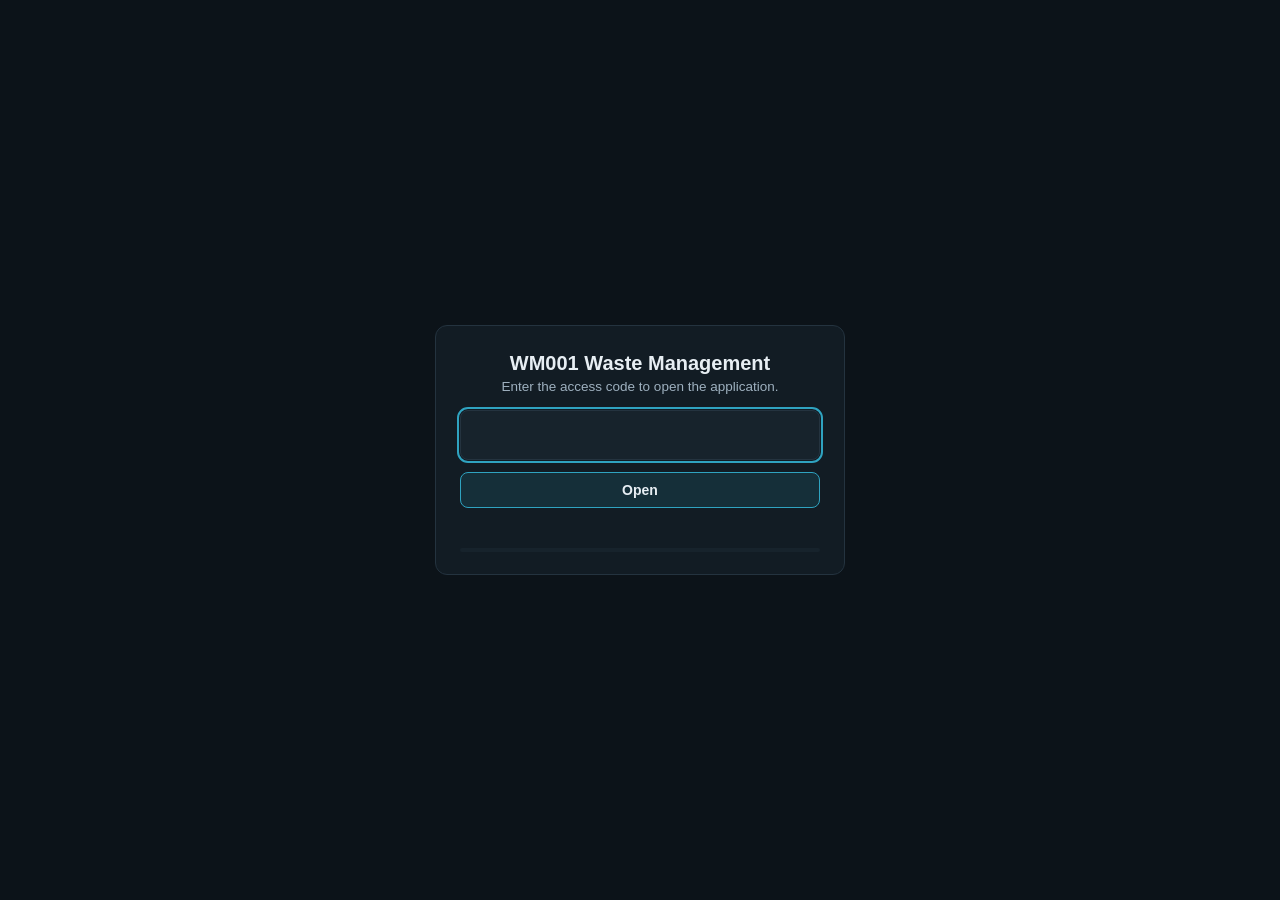
==== index.html @ 1cf49080 "New access code; Actions workflow removed, the site publishes from gh-pages Co-Authored-By: Claude F" ====
<!doctype html><html lang="en"><head><meta charset="utf-8"><meta name="viewport" content="width=device-width,initial-scale=1,viewport-fit=cover">
<meta name="robots" content="noindex,nofollow"><title>WMA · Waste Management Application</title>
<style>
:root{--ground:#0C1319;--panel:#121C24;--panel-2:#17232C;--line:#24333F;--ink:#E7EEF3;--ink-soft:#9EB0BF;--accent:#2FA3C0;--accent-wash:rgba(47,163,192,.14);--sans:Calibri,Carlito,"Segoe UI",sans-serif}
html,body{margin:0;height:100%;background:var(--ground);color:var(--ink);font-family:var(--sans)}
#wma-gate{position:fixed;inset:0;display:flex;align-items:center;justify-content:center;padding:16px}
.g-box{width:100%;max-width:360px;background:var(--panel);border:1px solid var(--line);border-radius:12px;padding:26px 24px 22px;text-align:center}
h1{margin:0 0 4px;font-size:20px;font-weight:700}p{margin:0 0 16px;font-size:13.5px;color:var(--ink-soft)}
input{width:100%;box-sizing:border-box;font:inherit;font-size:24px;letter-spacing:.12em;text-align:center;padding:10px 8px;border-radius:8px;border:1px solid var(--line);background:var(--panel-2);color:var(--ink);-webkit-text-security:disc}
input:focus{outline:2px solid var(--accent);outline-offset:1px}
button{margin-top:12px;width:100%;font:inherit;font-size:14px;font-weight:700;padding:9px;border-radius:8px;cursor:pointer;border:1px solid var(--accent);background:var(--accent-wash);color:var(--ink)}
.g-msg{min-height:18px;margin:10px 0 0;font-size:13px}
.bar{height:4px;background:var(--panel-2);border-radius:2px;margin-top:12px;overflow:hidden}.bar i{display:block;height:100%;width:0;background:var(--accent);transition:width .2s}
</style></head><body>
<div id="wma-gate" role="dialog" aria-modal="true" aria-label="Access code"><form class="g-box" autocomplete="off">
<h1>WM001 Waste Management</h1><p>Enter the access code to open the application.</p>
<input id="wma-gate-in" type="text" maxlength="64" aria-label="Access code" autocomplete="off" autocapitalize="off" spellcheck="false" autofocus>
<button type="submit">Open</button><div class="g-msg" id="wma-gate-msg" aria-live="polite"></div><div class="bar"><i id="wma-bar"></i></div></form></div>
<script>
(function(){
  var META={"salt":"086ef7ae297b813e1521a6144d39bb39","iv":"a60ca678e4f509360edc34fc","rounds":310000,"bytes":10340080,"plain":21023998}, CHECK="81a6bc73202f432c728333cc60dec14f70149c7bf97f2c5af4849232c4ac1d1c";
  var form=document.querySelector("form"), inp=document.getElementById("wma-gate-in"), msg=document.getElementById("wma-gate-msg"), bar=document.getElementById("wma-bar");
  var n=0, wait=0, busy=false, blob=null;
  function hex2buf(h){ var a=new Uint8Array(h.length/2); for(var i=0;i<a.length;i++) a[i]=parseInt(h.substr(i*2,2),16); return a; }
  function hex(buf){ var a=new Uint8Array(buf), s=""; for(var i=0;i<a.length;i++){ s+=("0"+a[i].toString(16)).slice(-2); } return s; }
  function fetchBin(){
    if(blob) return Promise.resolve(blob);
    return fetch("app.bin",{cache:"force-cache"}).then(function(r){
      if(!r.ok) throw new Error("app.bin "+r.status);
      var total=META.bytes, got=0, reader=r.body.getReader(), parts=[];
      function pump(){ return reader.read().then(function(x){ if(x.done){ return; } parts.push(x.value); got+=x.value.length; bar.style.width=Math.min(100,Math.round(70*got/total))+"%"; return pump(); }); }
      return pump().then(function(){ var all=new Uint8Array(got), o=0; parts.forEach(function(p){ all.set(p,o); o+=p.length; }); blob=all; return all; });
    });
  }
  function gunzip(buf){
    if(typeof DecompressionStream!=="function") throw new Error("This browser cannot open the application. Use Chrome, Edge or Safari 16.4 or newer.");
    var ds=new DecompressionStream("gzip"); var w=ds.writable.getWriter(); w.write(buf); w.close();
    return new Response(ds.readable).arrayBuffer();
  }
  form.addEventListener("submit", function(ev){
    ev.preventDefault();
    if(busy) return;
    if(Date.now()<wait){ msg.textContent="Wait a few seconds and try again."; return; }
    var v=(inp.value||"").replace(/\s+/g,"");
    if(!window.crypto||!crypto.subtle){ msg.textContent="This browser cannot check the access code. Use Chrome, Edge or Safari."; return; }
    busy=true; msg.textContent="Checking the code"; bar.style.width="5%";
    crypto.subtle.digest("SHA-256", new TextEncoder().encode("WM001/gate/v1|"+v)).then(function(b){
      if(hex(b)!==CHECK){ throw new Error("bad code"); }
      msg.textContent="Loading the application";
      return fetchBin();
    }).then(function(ct){
      msg.textContent="Opening"; bar.style.width="75%";
      return crypto.subtle.importKey("raw", new TextEncoder().encode(v), "PBKDF2", false, ["deriveKey"]).then(function(km){
        return crypto.subtle.deriveKey({name:"PBKDF2", salt:hex2buf(META.salt), iterations:META.rounds, hash:"SHA-256"}, km, {name:"AES-GCM", length:256}, false, ["decrypt"]);
      }).then(function(key){ return crypto.subtle.decrypt({name:"AES-GCM", iv:hex2buf(META.iv)}, key, ct); });
    }).then(function(gz){ bar.style.width="90%"; return gunzip(gz); }).then(function(buf){
      var html=new TextDecoder().decode(buf);
      bar.style.width="100%";
      document.open(); document.write(html); document.close();
    }).catch(function(e){
      busy=false; bar.style.width="0";
      if(String(e.message)==="bad code"){ n++; inp.value=""; msg.textContent="Access code not recognised."; if(n>=5){ wait=Date.now()+30000; msg.textContent="Too many attempts. Wait 30 seconds."; n=0; } }
      else { msg.textContent=e.message||"Could not open the application."; }
    });
  });
  setTimeout(function(){ try{ inp.focus(); }catch(e){} }, 30);
})();
</script></body></html>
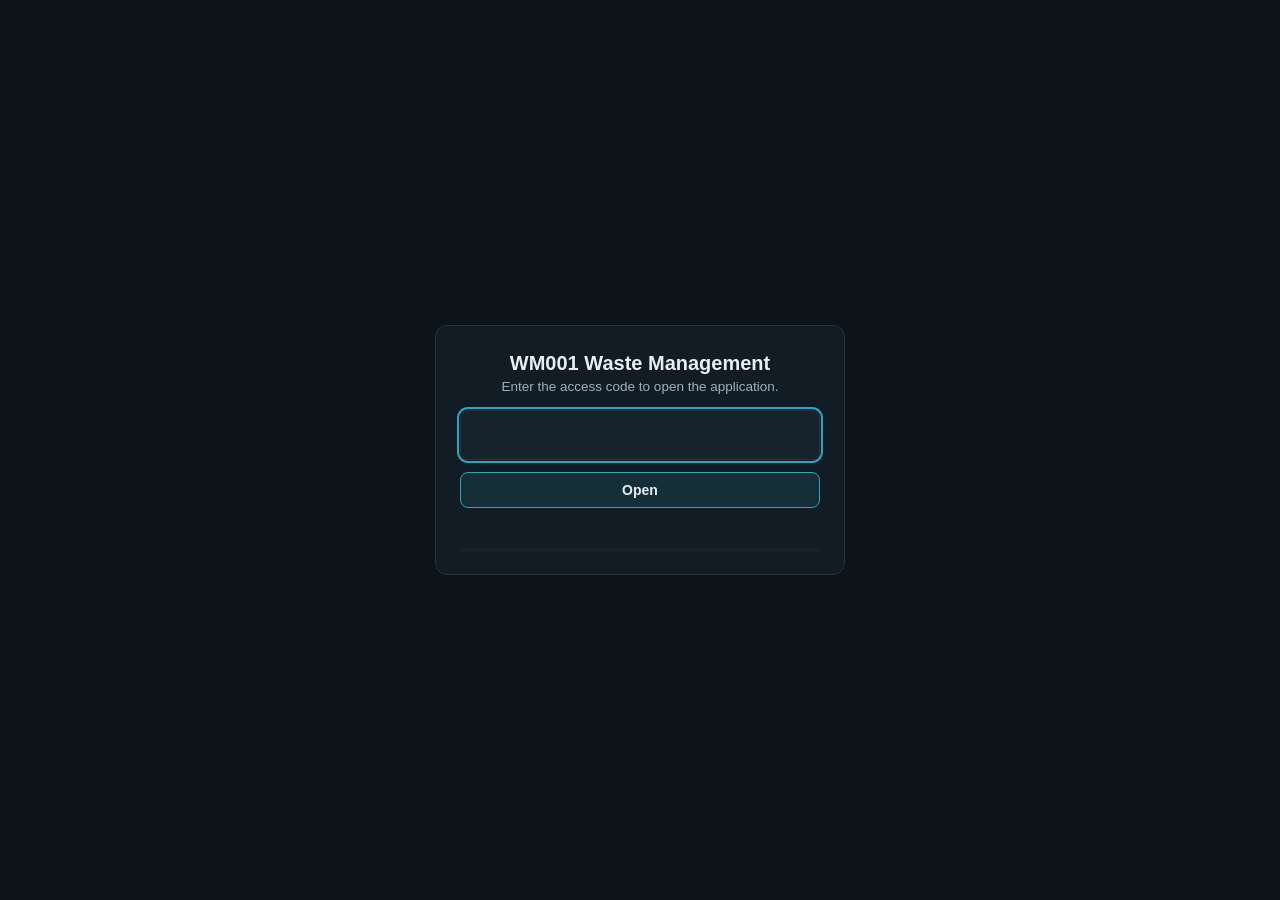
==== commit ed59779c: "Access code as Saif wants it Co-Authored-By: Claude Fable 5.1 <noreply@anthropic.com>" ====
--- a/index.html
+++ b/index.html
@@ -18,7 +18,7 @@
 <button type="submit">Open</button><div class="g-msg" id="wma-gate-msg" aria-live="polite"></div><div class="bar"><i id="wma-bar"></i></div></form></div>
 <script>
 (function(){
-  var META={"salt":"086ef7ae297b813e1521a6144d39bb39","iv":"a60ca678e4f509360edc34fc","rounds":310000,"bytes":10340080,"plain":21023998}, CHECK="81a6bc73202f432c728333cc60dec14f70149c7bf97f2c5af4849232c4ac1d1c";
+  var META={"salt":"cdce7b4c4a367bf69da9b1f0e62f342d","iv":"e9305673ea5a5e230b6c6fe7","rounds":310000,"bytes":10353895,"plain":21078580}, CHECK="98d2dfd698c29a49fe893b41be74002666edeee4c6801fa010df3c64a98250c1";
   var form=document.querySelector("form"), inp=document.getElementById("wma-gate-in"), msg=document.getElementById("wma-gate-msg"), bar=document.getElementById("wma-bar");
   var n=0, wait=0, busy=false, blob=null;
   function hex2buf(h){ var a=new Uint8Array(h.length/2); for(var i=0;i<a.length;i++) a[i]=parseInt(h.substr(i*2,2),16); return a; }
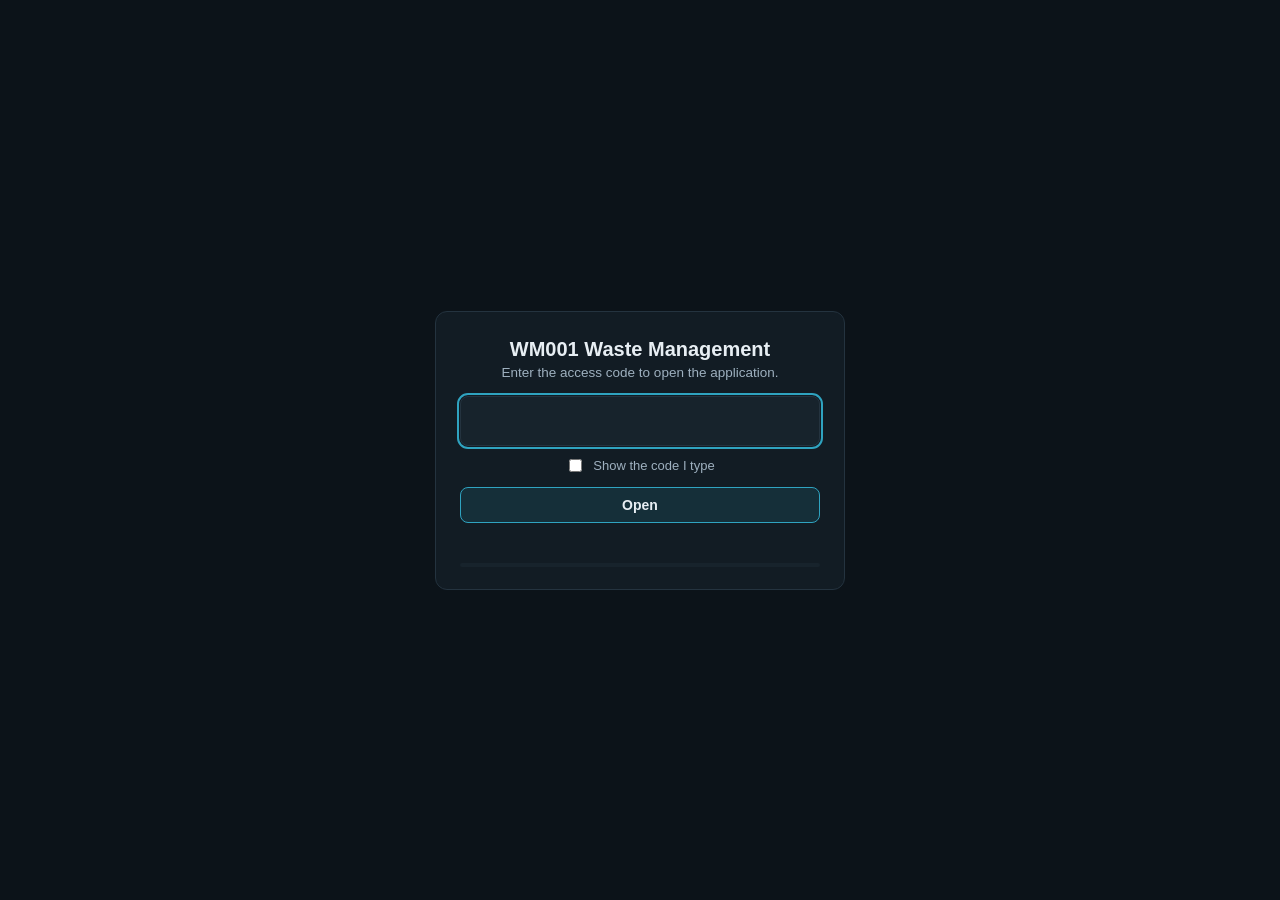
==== commit 907343c1: "Gate: Show the code switch, two accepted spellings, key slots in app.bin Co-Authored-By: Claude Sonn" ====
--- a/index.html
+++ b/index.html
@@ -1,13 +1,15 @@
 <!doctype html><html lang="en"><head><meta charset="utf-8"><meta name="viewport" content="width=device-width,initial-scale=1,viewport-fit=cover">
-<meta name="robots" content="noindex,nofollow"><title>WMA · Waste Management Application</title>
+<meta name="robots" content="noindex,nofollow"><meta http-equiv="Cache-Control" content="no-store"><title>WMA · Waste Management Application</title>
 <style>
 :root{--ground:#0C1319;--panel:#121C24;--panel-2:#17232C;--line:#24333F;--ink:#E7EEF3;--ink-soft:#9EB0BF;--accent:#2FA3C0;--accent-wash:rgba(47,163,192,.14);--sans:Calibri,Carlito,"Segoe UI",sans-serif}
 html,body{margin:0;height:100%;background:var(--ground);color:var(--ink);font-family:var(--sans)}
 #wma-gate{position:fixed;inset:0;display:flex;align-items:center;justify-content:center;padding:16px}
 .g-box{width:100%;max-width:360px;background:var(--panel);border:1px solid var(--line);border-radius:12px;padding:26px 24px 22px;text-align:center}
 h1{margin:0 0 4px;font-size:20px;font-weight:700}p{margin:0 0 16px;font-size:13.5px;color:var(--ink-soft)}
-input{width:100%;box-sizing:border-box;font:inherit;font-size:24px;letter-spacing:.12em;text-align:center;padding:10px 8px;border-radius:8px;border:1px solid var(--line);background:var(--panel-2);color:var(--ink);-webkit-text-security:disc}
-input:focus{outline:2px solid var(--accent);outline-offset:1px}
+#wma-gate-in{width:100%;box-sizing:border-box;font:inherit;font-size:24px;letter-spacing:.12em;text-align:center;padding:10px 8px;border-radius:8px;border:1px solid var(--line);background:var(--panel-2);color:var(--ink);-webkit-text-security:disc}
+#wma-gate-in.shown{-webkit-text-security:none}
+.shw{display:flex;align-items:center;gap:8px;margin-top:10px;font-size:13px;color:var(--ink-soft);cursor:pointer;justify-content:center}.shw input{width:auto}
+#wma-gate-in:focus{outline:2px solid var(--accent);outline-offset:1px}
 button{margin-top:12px;width:100%;font:inherit;font-size:14px;font-weight:700;padding:9px;border-radius:8px;cursor:pointer;border:1px solid var(--accent);background:var(--accent-wash);color:var(--ink)}
 .g-msg{min-height:18px;margin:10px 0 0;font-size:13px}
 .bar{height:4px;background:var(--panel-2);border-radius:2px;margin-top:12px;overflow:hidden}.bar i{display:block;height:100%;width:0;background:var(--accent);transition:width .2s}
@@ -15,19 +17,20 @@
 <div id="wma-gate" role="dialog" aria-modal="true" aria-label="Access code"><form class="g-box" autocomplete="off">
 <h1>WM001 Waste Management</h1><p>Enter the access code to open the application.</p>
 <input id="wma-gate-in" type="text" maxlength="64" aria-label="Access code" autocomplete="off" autocapitalize="off" spellcheck="false" autofocus>
+<label class="shw"><input type="checkbox" id="wma-show"> Show the code I type</label>
 <button type="submit">Open</button><div class="g-msg" id="wma-gate-msg" aria-live="polite"></div><div class="bar"><i id="wma-bar"></i></div></form></div>
 <script>
 (function(){
-  var META={"salt":"cdce7b4c4a367bf69da9b1f0e62f342d","iv":"e9305673ea5a5e230b6c6fe7","rounds":310000,"bytes":10353895,"plain":21078580}, CHECK="98d2dfd698c29a49fe893b41be74002666edeee4c6801fa010df3c64a98250c1";
+  var META={"rounds":310000,"approx":10400000}, CHECKS=["98d2dfd698c29a49fe893b41be74002666edeee4c6801fa010df3c64a98250c1","81a6bc73202f432c728333cc60dec14f70149c7bf97f2c5af4849232c4ac1d1c"];
   var form=document.querySelector("form"), inp=document.getElementById("wma-gate-in"), msg=document.getElementById("wma-gate-msg"), bar=document.getElementById("wma-bar");
   var n=0, wait=0, busy=false, blob=null;
   function hex2buf(h){ var a=new Uint8Array(h.length/2); for(var i=0;i<a.length;i++) a[i]=parseInt(h.substr(i*2,2),16); return a; }
   function hex(buf){ var a=new Uint8Array(buf), s=""; for(var i=0;i<a.length;i++){ s+=("0"+a[i].toString(16)).slice(-2); } return s; }
   function fetchBin(){
     if(blob) return Promise.resolve(blob);
-    return fetch("app.bin",{cache:"force-cache"}).then(function(r){
+    return fetch("app.bin?v="+CHECKS[0].slice(0,12),{cache:"no-store"}).then(function(r){
       if(!r.ok) throw new Error("app.bin "+r.status);
-      var total=META.bytes, got=0, reader=r.body.getReader(), parts=[];
+      var total=+r.headers.get("content-length")||META.approx, got=0, reader=r.body.getReader(), parts=[];
       function pump(){ return reader.read().then(function(x){ if(x.done){ return; } parts.push(x.value); got+=x.value.length; bar.style.width=Math.min(100,Math.round(70*got/total))+"%"; return pump(); }); }
       return pump().then(function(){ var all=new Uint8Array(got), o=0; parts.forEach(function(p){ all.set(p,o); o+=p.length; }); blob=all; return all; });
     });
@@ -45,24 +48,32 @@
     if(!window.crypto||!crypto.subtle){ msg.textContent="This browser cannot check the access code. Use Chrome, Edge or Safari."; return; }
     busy=true; msg.textContent="Checking the code"; bar.style.width="5%";
     crypto.subtle.digest("SHA-256", new TextEncoder().encode("WM001/gate/v1|"+v)).then(function(b){
-      if(hex(b)!==CHECK){ throw new Error("bad code"); }
+      if(CHECKS.indexOf(hex(b))<0){ throw new Error("bad code"); }
       msg.textContent="Loading the application";
       return fetchBin();
     }).then(function(ct){
       msg.textContent="Opening"; bar.style.width="75%";
-      return crypto.subtle.importKey("raw", new TextEncoder().encode(v), "PBKDF2", false, ["deriveKey"]).then(function(km){
-        return crypto.subtle.deriveKey({name:"PBKDF2", salt:hex2buf(META.salt), iterations:META.rounds, hash:"SHA-256"}, km, {name:"AES-GCM", length:256}, false, ["decrypt"]);
-      }).then(function(key){ return crypto.subtle.decrypt({name:"AES-GCM", iv:hex2buf(META.iv)}, key, ct); });
+      var cnt=ct[0], SL=76, bo=1+cnt*SL;
+      function slot(i){
+        if(i>=cnt) throw new Error("The code was accepted but the file did not decrypt. Press Ctrl+F5 once and try again.");
+        var sd=ct.subarray(1+i*SL, 1+(i+1)*SL);
+        return crypto.subtle.importKey("raw", new TextEncoder().encode(v), "PBKDF2", false, ["deriveKey"]).then(function(km){
+          return crypto.subtle.deriveKey({name:"PBKDF2", salt:sd.subarray(0,16), iterations:META.rounds, hash:"SHA-256"}, km, {name:"AES-GCM", length:256}, false, ["decrypt"]);
+        }).then(function(k){ return crypto.subtle.decrypt({name:"AES-GCM", iv:sd.subarray(16,28)}, k, sd.subarray(28,76)); })
+          .then(function(dk){ return crypto.subtle.importKey("raw", dk, "AES-GCM", false, ["decrypt"]); }, function(){ return slot(i+1); });
+      }
+      return slot(0).then(function(key){ return crypto.subtle.decrypt({name:"AES-GCM", iv:ct.subarray(bo,bo+12)}, key, ct.subarray(bo+12)); });
     }).then(function(gz){ bar.style.width="90%"; return gunzip(gz); }).then(function(buf){
       var html=new TextDecoder().decode(buf);
       bar.style.width="100%";
       document.open(); document.write(html); document.close();
     }).catch(function(e){
       busy=false; bar.style.width="0";
-      if(String(e.message)==="bad code"){ n++; inp.value=""; msg.textContent="Access code not recognised."; if(n>=5){ wait=Date.now()+30000; msg.textContent="Too many attempts. Wait 30 seconds."; n=0; } }
-      else { msg.textContent=e.message||"Could not open the application."; }
+      if(String(e.message)==="bad code"){ n++; try{ inp.select(); }catch(e){} msg.textContent="Access code not recognised. Tick Show the code and check the characters and the keyboard language (English)."; if(n>=5){ wait=Date.now()+30000; msg.textContent="Too many attempts. Wait 30 seconds."; n=0; } }
+      else { msg.textContent=e.message||"Could not open the application. Press Ctrl+F5 and try again."; if(window.console) console.error(e); }
     });
   });
+  document.getElementById("wma-show").addEventListener("change", function(ev){ if(ev.target.checked) inp.classList.add("shown"); else inp.classList.remove("shown"); });
   setTimeout(function(){ try{ inp.focus(); }catch(e){} }, 30);
 })();
 </script></body></html>
